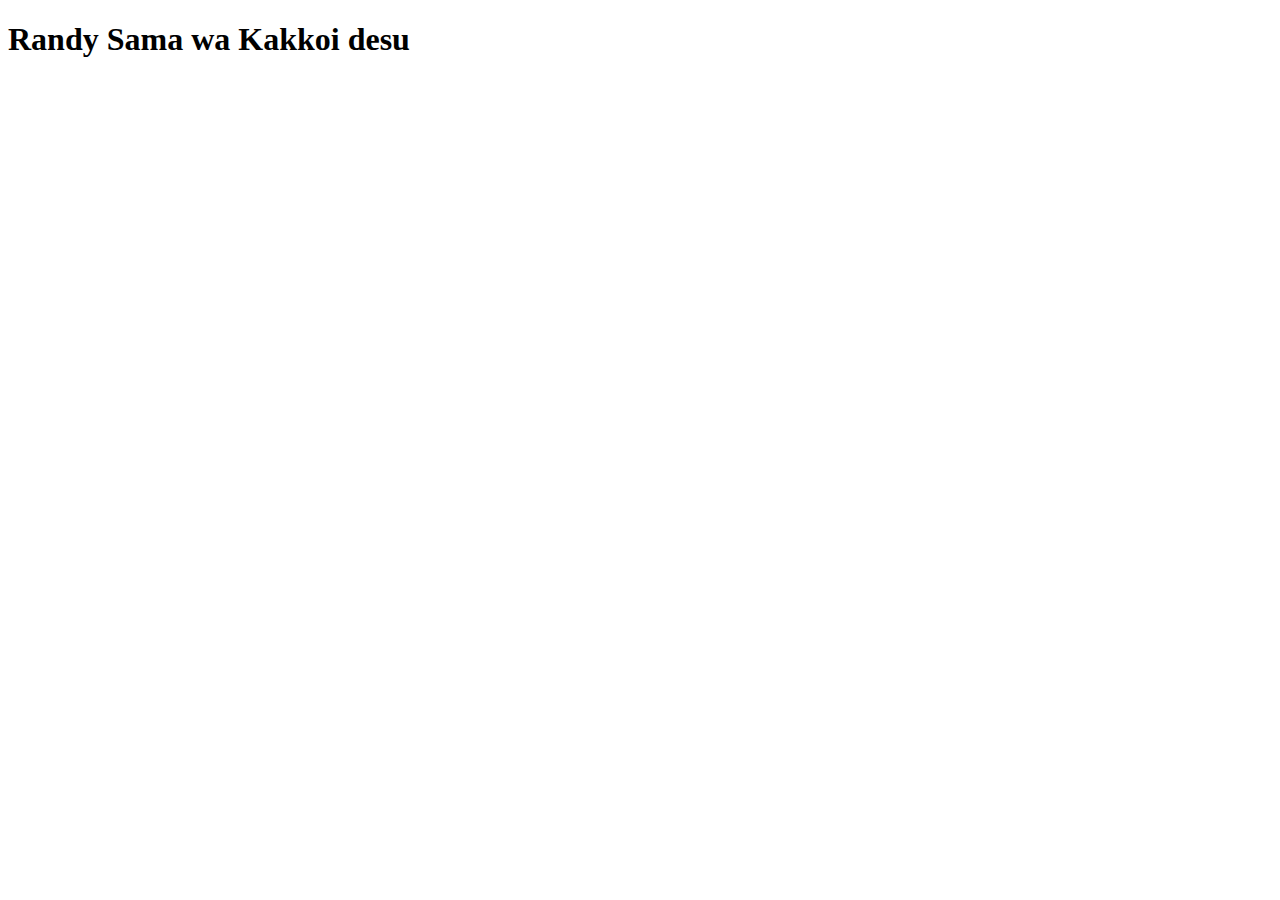
==== frontend/index.html @ 29446a31 "bungkus" ====
<!DOCTYPE html>
<html lang="en">
<head>
    <meta charset="UTF-8">
    <meta name="viewport" content="width=device-width, initial-scale=1.0">
    <title>Randy Steven Alberneizem Veronica Leonardo Micky Jr. XVIII</title>
</head>
<body>
    <h1>Randy Sama wa Kakkoi desu</h1>
</body>
</html>
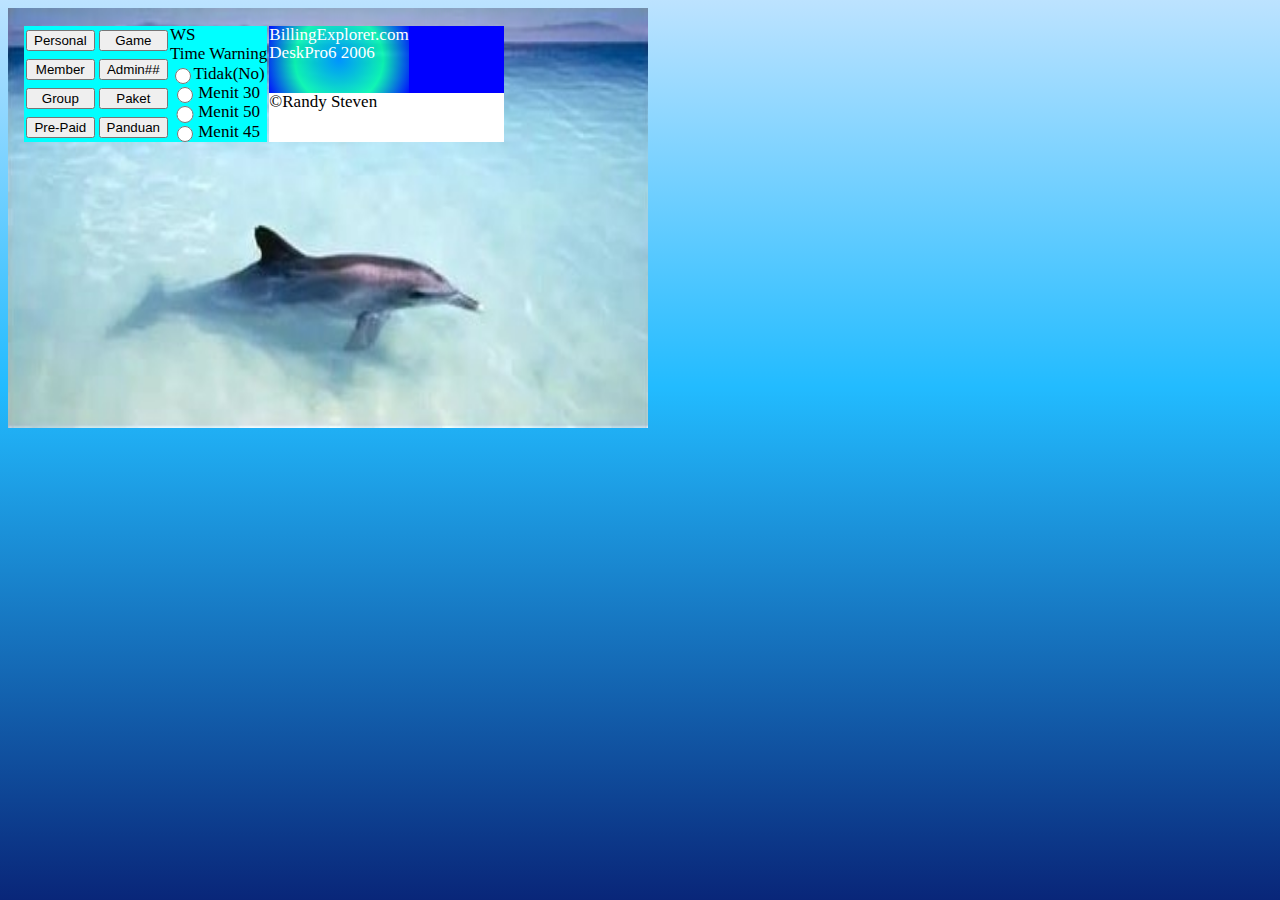
==== commit 2120df9f: "index" ====
--- a/frontend/index.html
+++ b/frontend/index.html
@@ -4,8 +4,67 @@
     <meta charset="UTF-8">
     <meta name="viewport" content="width=device-width, initial-scale=1.0">
     <title>Randy Steven Alberneizem Veronica Leonardo Micky Jr. XVIII</title>
+    <link rel="stylesheet" href="style.css">
 </head>
-<body>
-    <h1>Randy Sama wa Kakkoi desu</h1>
+<body id="bg_index">
+    <!-- <audio hidden autoplay loop>
+        <source src="../frontend/audios/harlem_shake.mp3" type="audio/mpeg">
+    </audio> -->
+    <div class="img_container">
+        <img src="../frontend/images/bg.jpg" width="640px" height="420px" class="lumba_lumba" alt="">
+        <div class="positioning grid_2">
+            <div class="item">
+                <form class="form_billing">
+                    <div class="grid_2">
+                        <div class="item_2 grid_2">
+                            <button type="button" class="mx-2 my-2">Personal</button>
+                            <button type="button" class="mx-2 my-2">Game</button>
+                            <button type="button" class="mx-2 my-2">Member</button>
+                            <button type="button" class="mx-2 my-2">Admin##</button>
+                            <button type="button" class="mx-2 my-2">Group</button>
+                            <button type="button" class="mx-2 my-2">Paket</button>
+                            <button type="button" class="mx-2 my-2">Pre-Paid</button>
+                            <button type="button" class="mx-2 my-2">Panduan</button>
+                        </div>
+                        <div class="grid_1  text_black">
+                            <div>WS</div>
+                            Time Warning
+                            <div class="group_radio">
+                                <input type="radio" name="" id="billing">Tidak(No)
+                            </div>
+                            <div class="group_radio">
+                                <input type="radio" name="" id="billing">Menit 30
+                            </div>
+                            <div class="group_radio">
+                                <input type="radio" name="" id="billing">Menit 50
+                            </div>
+                            <div class="group_radio">
+                                <input type="radio" name="" id="billing">Menit 45
+                            </div>
+                        </div>
+                    </div>
+                </form>
+            </div>
+
+            <div class="item mx-2 grid_1">
+                <div class="grid_2">
+                    <div class="bg_sebelah">
+                        <div>BillingExplorer.com</div>
+                        <div>DeskPro6 2006</div>
+                    </div>
+                    <div class="bg_blue text_blue">
+                        
+                        Lorem ipsum,
+                    </div>
+                </div>
+                <div class="bg_white">
+                    <div class="text_black">
+                        &copy;Randy Steven
+                    </div>
+                </div>
+            </div>
+        </div>
+        
+    </div>
 </body>
 </html>--- a/frontend/style.css
+++ b/frontend/style.css
@@ -0,0 +1,87 @@
+#bg_about{
+}
+
+#bg_index{
+    /* background: rgb(9,38,121); */
+    background: linear-gradient(0deg, rgba(9,38,121,1) 0%, rgba(0,177,255,0.8661589635854342) 57%, rgba(0,147,255,0.2639180672268907) 100%);
+    background-repeat: no-repeat;
+    background-attachment: fixed;
+}
+
+.img_container{
+    display: inline-block;
+    position: relative;
+}
+
+.bg_white{
+    background-color: white;
+}
+
+.positioning{
+    position: absolute;
+    left: 12px;
+    top: 14px;
+    color: white;
+    padding: 4px;
+    font-size: 17px;
+    line-height: 18px;
+}
+
+.bg_sebelah{
+    background: rgb(0,147,255);
+    background: radial-gradient(circle, rgba(0,147,255,1) 0%, rgba(0,255,175,0.8661589635854342) 57%, rgba(0,14,255,1) 100%);
+}
+
+.lumba_lumba{
+    padding-left: 0;
+    padding-top: 0;
+}
+
+
+.mx-2{
+    margin-left: 2px;
+    margin-right: 2px;
+}
+
+.bg_blue{
+    background-color: blue;
+}
+
+.text_blue{
+    color: blue;
+}
+
+.my-2{
+    margin-top: 4px;
+    margin-bottom: 4px;
+}
+
+.form_billing{
+    background-color: cyan;
+}
+
+.grid_1{
+    display: grid;
+    grid-template-columns: 1;
+}
+
+.grid_2{
+    display: grid;
+    grid-template-columns: auto auto;
+    grid-auto-rows: 1fr;
+}
+
+.group_radio{
+    display: grid;
+    grid-template-columns: auto auto;
+}
+
+.text_black{
+    color: black;
+}
+
+.item_2{
+    grid-column: 1/2;
+}
+
+#bg_message{}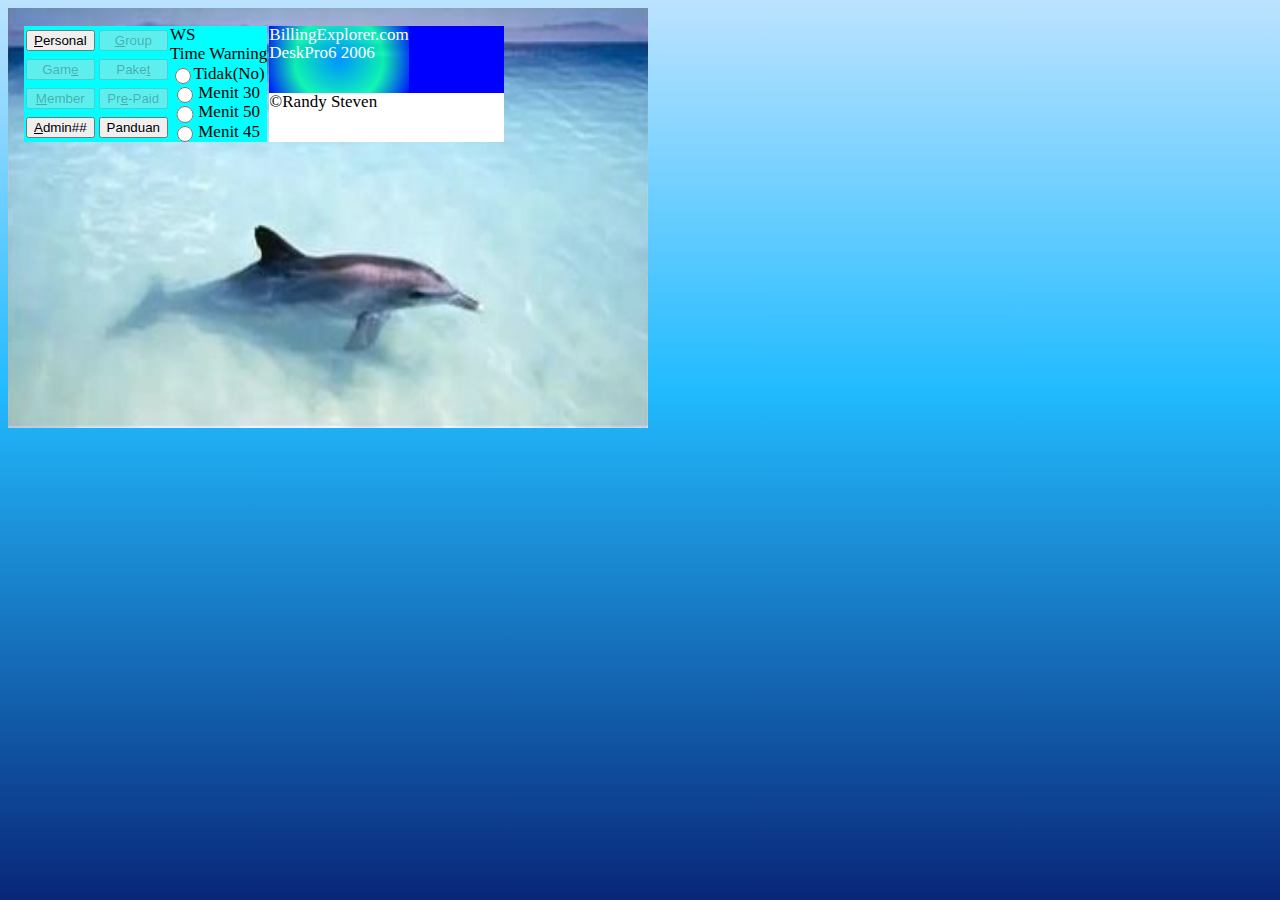
==== commit 0a6b4073: "updated" ====
--- a/frontend/index.html
+++ b/frontend/index.html
@@ -17,30 +17,45 @@
                 <form class="form_billing">
                     <div class="grid_2">
                         <div class="item_2 grid_2">
-                            <button type="button" class="mx-2 my-2">Personal</button>
-                            <button type="button" class="mx-2 my-2">Game</button>
-                            <button type="button" class="mx-2 my-2">Member</button>
-                            <button type="button" class="mx-2 my-2">Admin##</button>
-                            <button type="button" class="mx-2 my-2">Group</button>
-                            <button type="button" class="mx-2 my-2">Paket</button>
-                            <button type="button" class="mx-2 my-2">Pre-Paid</button>
+                            <button type="button" class="mx-2 my-2"><u>P</u>ersonal</button>
+                            <button type="button" disabled class="mx-2 my-2"><u>G</u>roup</button>
+                            <button type="button" disabled class="mx-2 my-2">Gam<u>e</u></button>
+                            <button type="button" disabled class="mx-2 my-2">Pake<u>t</u></button>
+                            <button type="button" disabled class="mx-2 my-2"><u>M</u>ember</button>
+                            <button type="button" disabled class="mx-2 my-2">Pr<u>e</u>-Paid</button>
+                            <button type="button" class="mx-2 my-2"><u>A</u>dmin##</button>
                             <button type="button" class="mx-2 my-2">Panduan</button>
                         </div>
                         <div class="grid_1  text_black">
                             <div>WS</div>
                             Time Warning
-                            <div class="group_radio">
-                                <input type="radio" name="" id="billing">Tidak(No)
-                            </div>
-                            <div class="group_radio">
-                                <input type="radio" name="" id="billing">Menit 30
-                            </div>
-                            <div class="group_radio">
-                                <input type="radio" name="" id="billing">Menit 50
-                            </div>
-                            <div class="group_radio">
-                                <input type="radio" name="" id="billing">Menit 45
-                            </div>
+                            <form action="">
+                                <div class="group_radio grid_2">
+                                    <input type="radio" name="billing" id="no">
+                                    <span id="no">
+                                        Tidak(No)
+                                    </span>
+                                </div>
+                                <div class="group_radio grid_2">
+                                    <input type="radio" name="billing" id="menit_30">
+                                    <span id="menit_30">
+                                        Menit 30
+                                    </span>
+                                </div>
+                                <div class="group_radio grid_2">
+                                    <input type="radio" name="billing" id="menit_50">
+                                    <span id="menit_50">
+                                        Menit 50
+                                    </span>
+                                </div>
+                                <div class="group_radio grid_2">
+                                    <input type="radio" name="billing" id="menit_45">
+                                    <span id="menit_45">
+                                        Menit 45
+                                    </span> 
+                                </div>
+                            </form>
+
                         </div>
                     </div>
                 </form>
--- a/frontend/style.css
+++ b/frontend/style.css
@@ -1,4 +1,8 @@
 #bg_about{
+    background-image: url('../frontend/images/bg_about.jpg');
+    background-repeat: no-repeat;
+    background-attachment: fixed;
+    background-size: cover;
 }
 
 #bg_index{
@@ -84,4 +88,5 @@
     grid-column: 1/2;
 }
 
-#bg_message{}+#bg_message{
+}